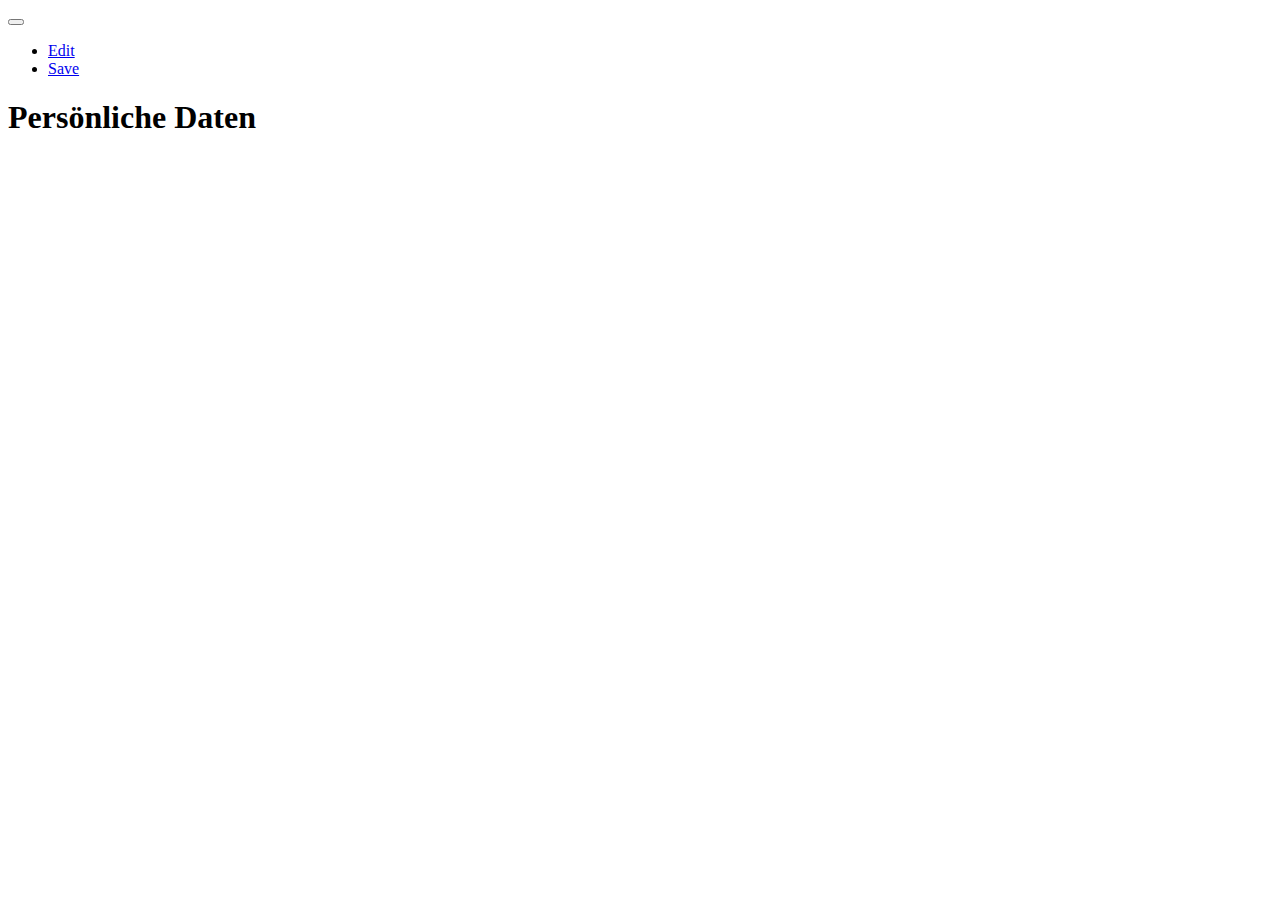
==== BlankCordovaApp1/www/charInfos.html @ a522bbc7 "(Almost) Finished stats page (missing: local storage)" ====
﻿<!DOCTYPE html>
<html lang="en" manifest="app.manifest">
<head>
    <meta charset="utf-8">
    <meta name="viewport" content="width=device-width, initial-scale=1, maximum-scale=1, user-scalable=no" />
    <meta name="apple-mobile-web-app-capable" content="yes" />
    <meta name="apple-mobile-web-app-status-bar-style" content="black" />

    <title>DSA 5</title>

    <script src="../scripts/SiteSwitcher.min.js" type="text/javascript" charset="utf-8"></script>
    <script src="../scripts/offline.js"></script>
    <script src="../scripts/dsa.js"></script>
    <script src="../scripts/w3.js"></script>

    <link href="../css/bootstrap.min.css" rel="stylesheet">
    <link href="../css/jasny-bootstrap.min.css" rel="stylesheet">

    <link href="../css/navmenu-reveal.css" rel="stylesheet">
    <link href="../css/navbar.css" rel="stylesheet">

</head>

<body>
    <div w3-include-html="menu.html"></div>

    <div class="canvas">
        <div class="navbar navbar-default navbar-fixed-top">
            <button type="button" class="navbar-toggle" data-toggle="offcanvas" data-recalc="false" data-target=".navmenu" data-canvas=".canvas">
                <span class="icon-bar"></span>
                <span class="icon-bar"></span>
                <span class="icon-bar"></span>
            </button>

            <ul class="nav navbar-nav pull-right">
                <li id="editLinkLi"><a id="editLink" href="#"><span class="glyphicon glyphicon-pencil"></span>Edit</a></li>
                <li id="saveLinkLi"><a id="saveLink" href="#"><span class="glyphicon glyphicon-floppy-save"></span>Save</a></li>
            </ul>
        </div>

        <div class="container">
            <div class="page-header">
                <h1>Persönliche Daten</h1>
            </div>
        </div>
    </div>

    <script>
        w3.includeHTML();
    </script>

    <script src="../scripts/jquery-1.10.2.min.js"></script>
    <script src="../scripts/bootstrap.min.js"></script>
    <script src="../scripts/jasny-bootstrap.min.js"></script>
</body>
</html>
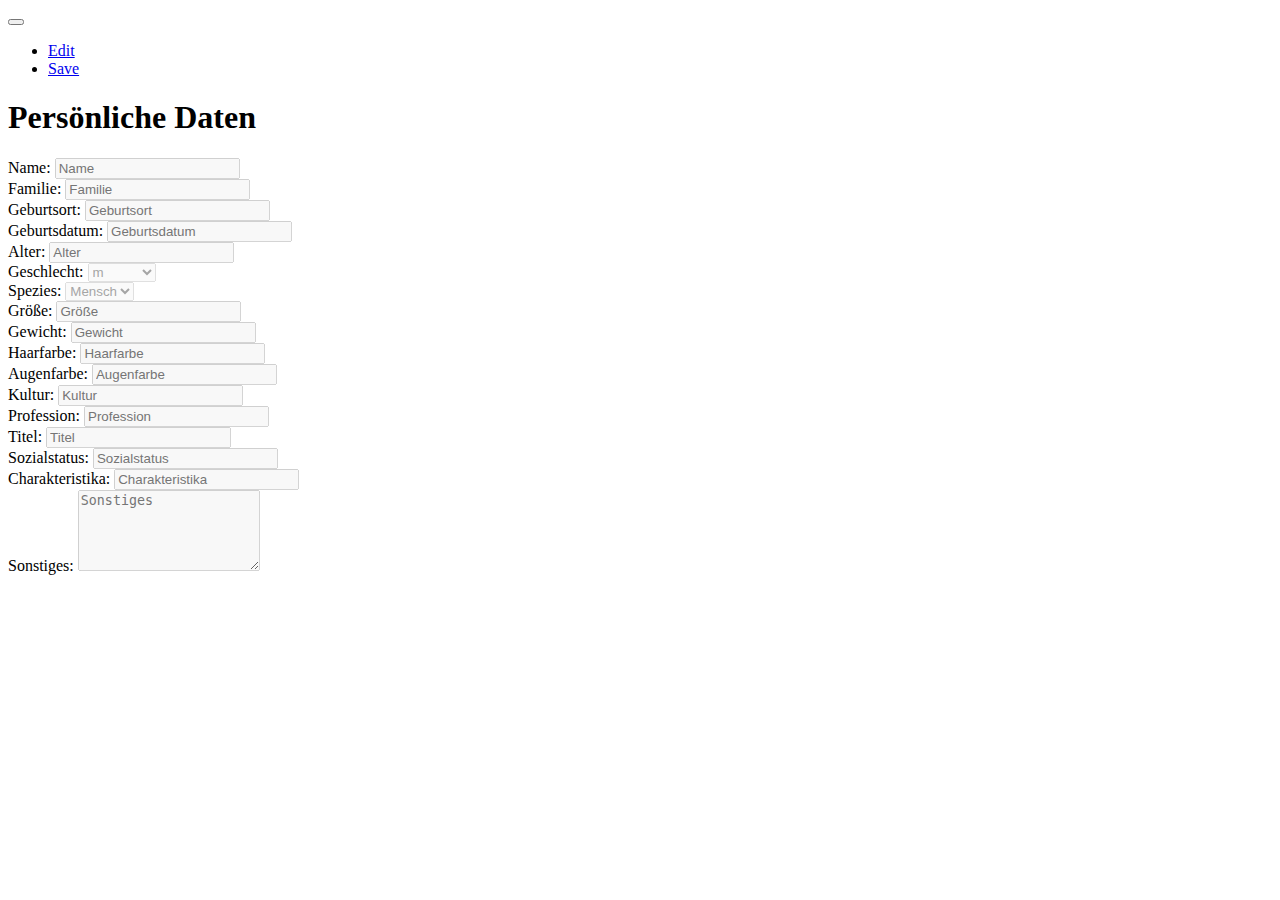
==== commit 473b729c: "Added Skills and Inventory (Missing: Money calculations) Added Storage options Updated files" ====
--- a/BlankCordovaApp1/www/charInfos.html
+++ b/BlankCordovaApp1/www/charInfos.html
@@ -42,6 +42,83 @@
             <div class="page-header">
                 <h1>Persönliche Daten</h1>
             </div>
+            <div class="form-group">
+                <label for="infoName">Name:</label>
+                <input type="text" class="form-control" id="infoName" placeholder="Name" disabled>
+            </div>
+            <div class="form-group">
+                <label for="infoFamilie">Familie:</label>
+                <input type="text" class="form-control" id="infoFamilie" placeholder="Familie" disabled>
+            </div>
+            <div class="form-group">
+                <label for="infoGeburtsort">Geburtsort:</label>
+                <input type="text" class="form-control" id="infoGeburtsort" placeholder="Geburtsort" disabled>
+            </div>
+            <div class="form-group">
+                <label for="infoGeburtsdatum">Geburtsdatum:</label>
+                <input type="text" class="form-control" id="infoGeburtsdatum" placeholder="Geburtsdatum" disabled>
+            </div>
+            <div class="form-group">
+                <label for="infoAlter">Alter:</label>
+                <input type="text" class="form-control" id="infoAlter" placeholder="Alter" disabled>
+            </div>
+            <div class="form-group">
+                <label for="infoGeschlecht">Geschlecht:</label>
+                <select class="form-control" id="infoGeschlecht" disabled>
+                    <option>m</option>
+                    <option>f</option>
+                    <option>Apache</option>
+                </select>
+            </div>
+            <div class="form-group">
+                <label for="infoSpezies">Spezies:</label>
+                <select class="form-control" id="infoSpezies" disabled>
+                    <option>Mensch</option>
+                    <option>Elf</option>
+                    <option>Halbelf</option>
+                    <option>Zwerg</option>
+                </select>
+            </div>
+            <div class="form-group">
+                <label for="infoGroesse">Größe:</label>
+                <input type="text" class="form-control" id="infoGroesse" placeholder="Größe" disabled>
+            </div>
+            <div class="form-group">
+                <label for="infoGewicht">Gewicht:</label>
+                <input type="text" class="form-control" id="infoGewicht" placeholder="Gewicht" disabled>
+            </div>
+            <div class="form-group">
+                <label for="infoHaarfarbe">Haarfarbe:</label>
+                <input type="text" class="form-control" id="infoHaarfarbe" placeholder="Haarfarbe" disabled>
+            </div>
+            <div class="form-group">
+                <label for="infoAugenfarbe">Augenfarbe:</label>
+                <input type="text" class="form-control" id="infoAugenfarbe" placeholder="Augenfarbe" disabled>
+            </div>
+            <div class="form-group">
+                <label for="infoKultur">Kultur:</label>
+                <input type="text" class="form-control" id="infoKultur" placeholder="Kultur" disabled>
+            </div>
+            <div class="form-group">
+                <label for="infoProfession">Profession:</label>
+                <input type="text" class="form-control" id="infoProfession" placeholder="Profession" disabled>
+            </div>
+            <div class="form-group">
+                <label for="infoTitel">Titel:</label>
+                <input type="text" class="form-control" id="infoTitel" placeholder="Titel" disabled>
+            </div>
+            <div class="form-group">
+                <label for="infoSozialstatus">Sozialstatus:</label>
+                <input type="text" class="form-control" id="infoSozialstatus" placeholder="Sozialstatus" disabled>
+            </div>
+            <div class="form-group">
+                <label for="infoCharakteristika">Charakteristika:</label>
+                <input type="text" class="form-control" id="infoCharakteristika" placeholder="Charakteristika" disabled>
+            </div>
+            <div class="form-group">
+                <label for="infoSonstiges">Sonstiges:</label>
+                <textarea class="form-control" rows="5" id="infoSonstiges" placeholder="Sonstiges" disabled></textarea>
+            </div>
         </div>
     </div>
 
